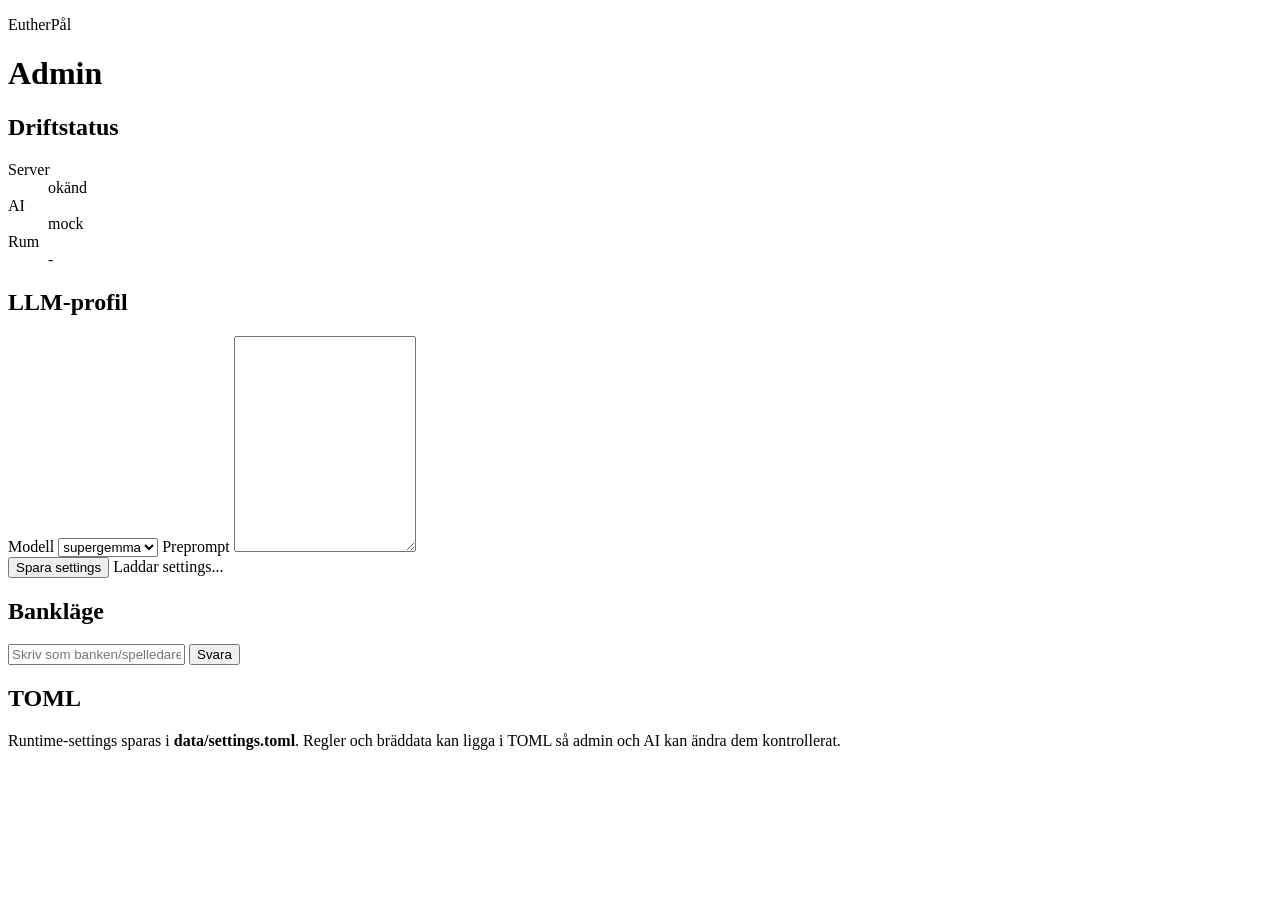
==== web/admin/index.html @ e9e90bf1 "Add bank chat and admin bank mode" ====
<!doctype html>
<html lang="sv">
  <head>
    <meta charset="utf-8">
    <meta name="viewport" content="width=device-width, initial-scale=1">
    <title>EutherPål Admin</title>
    <link rel="stylesheet" href="/assets/styles.css">
    <script defer src="/assets/app.js"></script>
  </head>
  <body data-view="admin">
    <main class="admin-shell">
      <header>
        <p class="eyebrow">EutherPål</p>
        <h1>Admin</h1>
      </header>

      <section class="control-panel">
        <h2>Driftstatus</h2>
        <dl class="status-grid">
          <dt>Server</dt>
          <dd id="admin-server">okänd</dd>
          <dt>AI</dt>
          <dd id="admin-ai">mock</dd>
          <dt>Rum</dt>
          <dd id="admin-room">-</dd>
        </dl>
      </section>

      <section class="control-panel">
        <h2>LLM-profil</h2>
        <form id="settings-form" class="settings-form">
          <label for="model-select">Modell</label>
          <select id="model-select" name="model">
            <option value="supergemma">supergemma</option>
            <option value="llama-local">llama-local</option>
            <option value="mistral-local">mistral-local</option>
            <option value="custom">custom</option>
          </select>

          <label for="preprompt-input">Preprompt</label>
          <textarea id="preprompt-input" name="preprompt" rows="14"></textarea>

          <div class="settings-actions">
            <button id="save-settings-button" type="submit">Spara settings</button>
            <span id="settings-status">Laddar settings...</span>
          </div>
        </form>
      </section>

      <section class="control-panel">
        <h2>Bankläge</h2>
        <div id="admin-bank-chat" class="bank-chat"></div>
        <form id="admin-bank-form" class="bank-chat-form">
          <input id="admin-bank-input" maxlength="280" placeholder="Skriv som banken/spelledaren..." autocomplete="off">
          <button type="submit">Svara</button>
        </form>
      </section>

      <section class="control-panel">
        <h2>TOML</h2>
        <p>Runtime-settings sparas i <strong id="settings-path">data/settings.toml</strong>. Regler och bräddata kan ligga i TOML så admin och AI kan ändra dem kontrollerat.</p>
      </section>
    </main>
  </body>
</html>
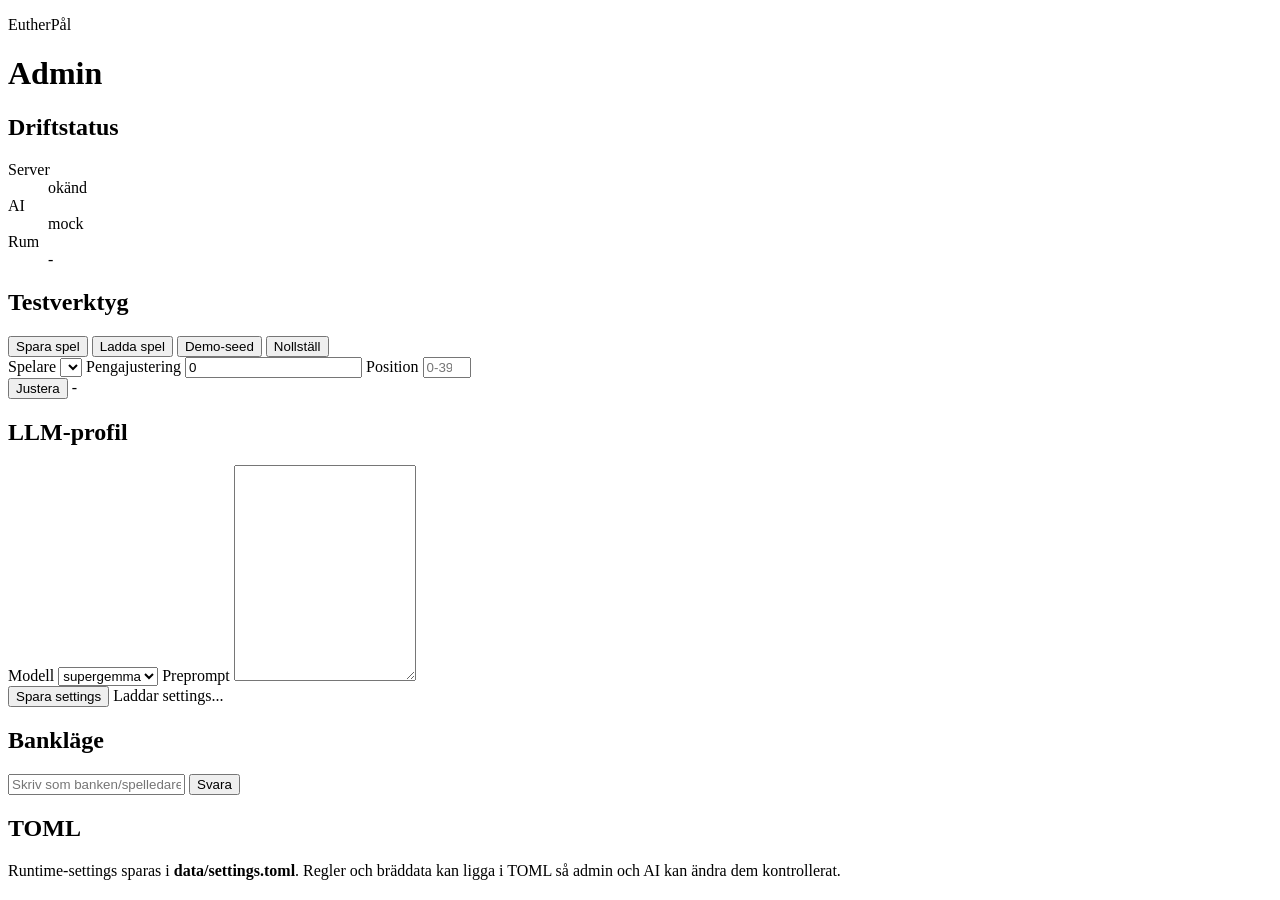
==== commit f15087d7: "Add family test admin tools" ====
--- a/web/admin/index.html
+++ b/web/admin/index.html
@@ -24,6 +24,28 @@
           <dt>Rum</dt>
           <dd id="admin-room">-</dd>
         </dl>
+      </section>
+
+      <section class="control-panel">
+        <h2>Testverktyg</h2>
+        <div class="admin-actions">
+          <button id="admin-save-game" type="button">Spara spel</button>
+          <button id="admin-load-game" type="button">Ladda spel</button>
+          <button id="admin-demo-game" type="button">Demo-seed</button>
+          <button id="admin-new-game" type="button">Nollställ</button>
+        </div>
+        <form id="admin-adjust-form" class="settings-form compact-form">
+          <label for="admin-adjust-player">Spelare</label>
+          <select id="admin-adjust-player"></select>
+          <label for="admin-cash-delta">Pengajustering</label>
+          <input id="admin-cash-delta" type="number" value="0" step="100">
+          <label for="admin-position">Position</label>
+          <input id="admin-position" type="number" min="0" max="39" placeholder="0-39">
+          <div class="settings-actions">
+            <button type="submit">Justera</button>
+            <span id="admin-tools-status">-</span>
+          </div>
+        </form>
       </section>
 
       <section class="control-panel">
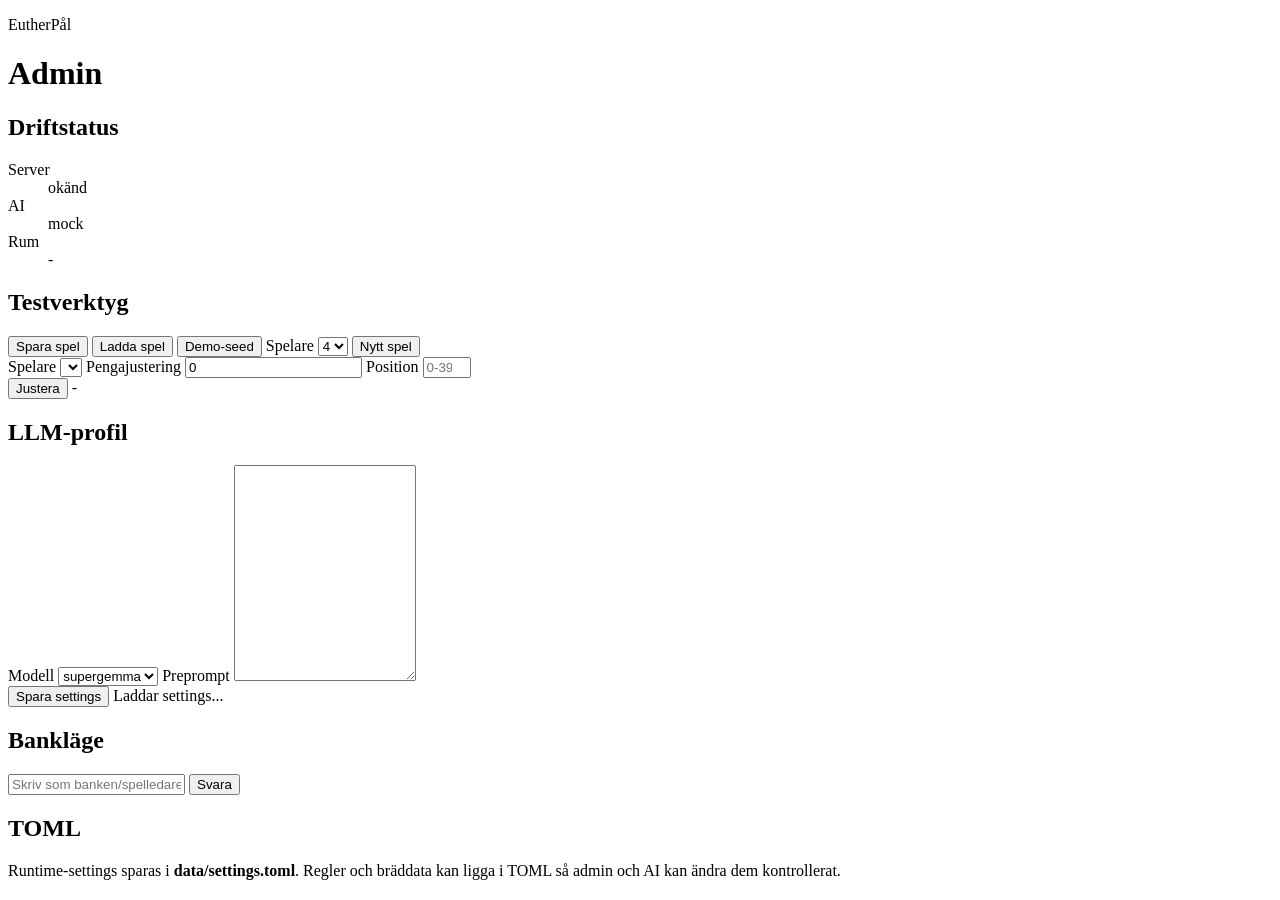
==== commit 4918edd5: "Move new game setup to admin" ====
--- a/web/admin/index.html
+++ b/web/admin/index.html
@@ -32,7 +32,16 @@
           <button id="admin-save-game" type="button">Spara spel</button>
           <button id="admin-load-game" type="button">Ladda spel</button>
           <button id="admin-demo-game" type="button">Demo-seed</button>
-          <button id="admin-new-game" type="button">Nollställ</button>
+          <label class="inline-control" for="admin-new-game-players">
+            <span>Spelare</span>
+            <select id="admin-new-game-players">
+              <option value="2">2</option>
+              <option value="3">3</option>
+              <option value="4" selected>4</option>
+              <option value="5">5</option>
+            </select>
+          </label>
+          <button id="admin-new-game" type="button">Nytt spel</button>
         </div>
         <form id="admin-adjust-form" class="settings-form compact-form">
           <label for="admin-adjust-player">Spelare</label>
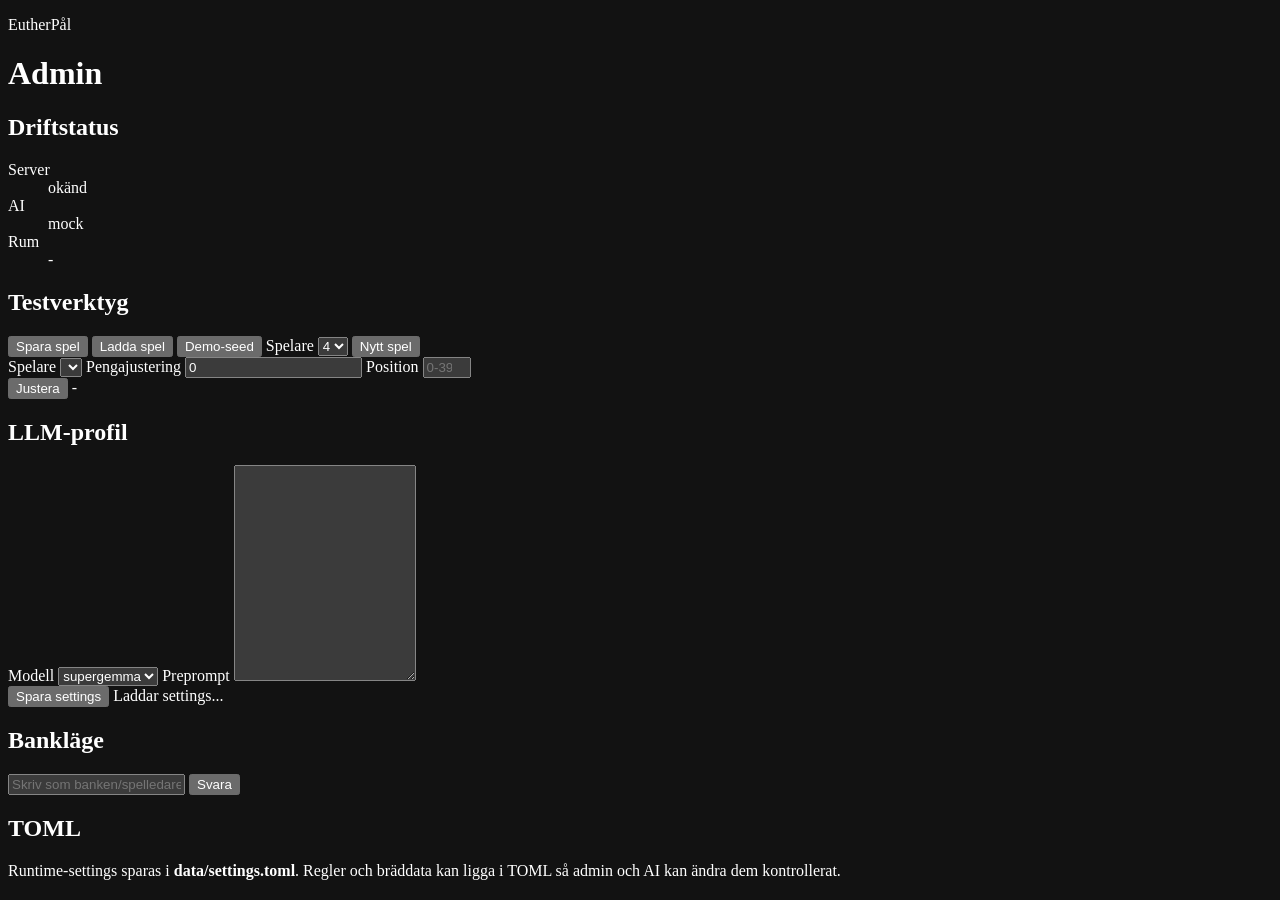
==== commit 918d931f: "Add gruvbox theme and mobile assets pane" ====
--- a/web/admin/index.html
+++ b/web/admin/index.html
@@ -3,6 +3,8 @@
   <head>
     <meta charset="utf-8">
     <meta name="viewport" content="width=device-width, initial-scale=1">
+    <meta name="color-scheme" content="dark">
+    <meta name="supported-color-schemes" content="dark">
     <title>EutherPål Admin</title>
     <link rel="stylesheet" href="/assets/styles.css">
     <script defer src="/assets/app.js"></script>
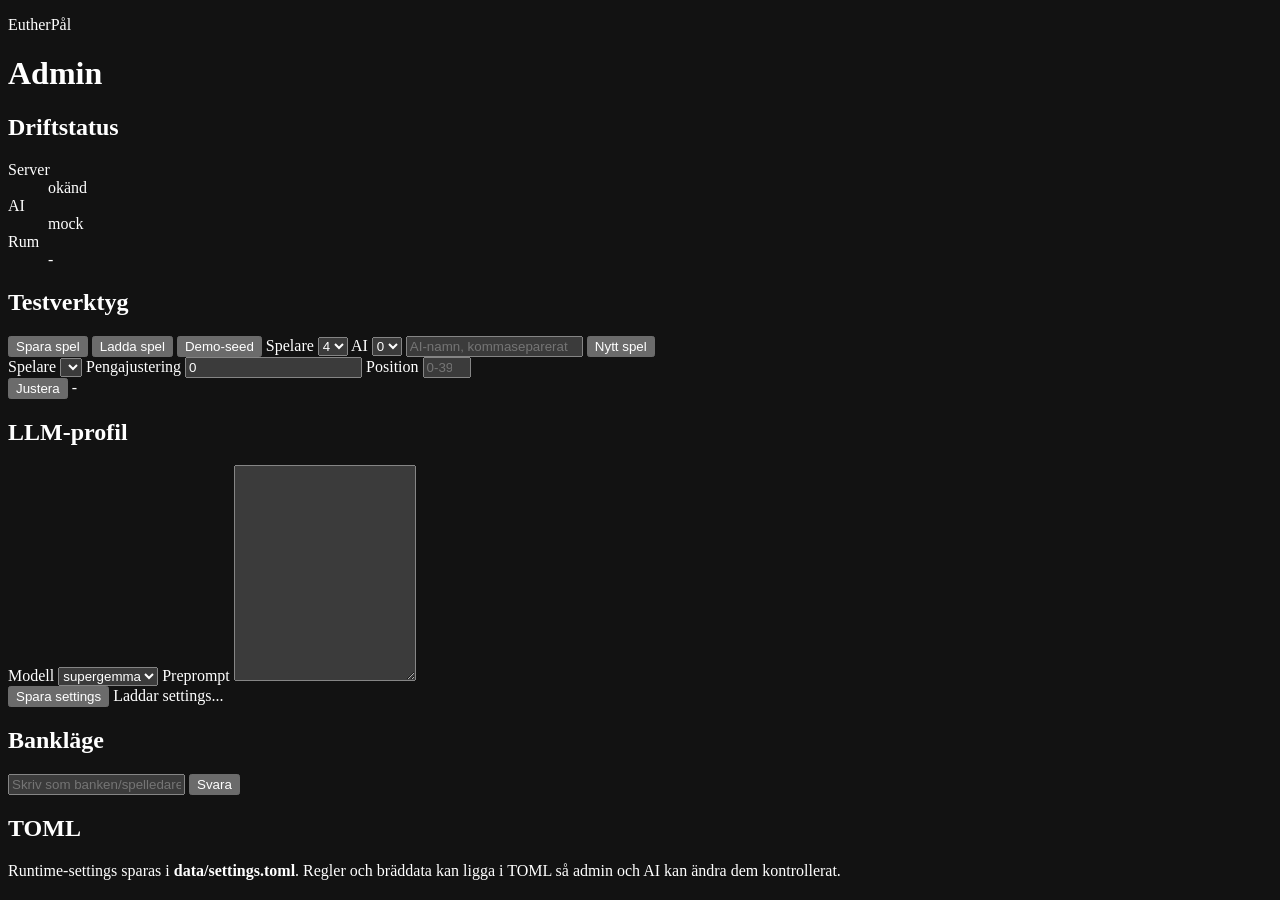
==== commit a53ad300: "Add basic AI player support" ====
--- a/web/admin/index.html
+++ b/web/admin/index.html
@@ -43,6 +43,18 @@
               <option value="5">5</option>
             </select>
           </label>
+          <label class="inline-control" for="admin-new-game-ai">
+            <span>AI</span>
+            <select id="admin-new-game-ai">
+              <option value="0" selected>0</option>
+              <option value="1">1</option>
+              <option value="2">2</option>
+              <option value="3">3</option>
+              <option value="4">4</option>
+              <option value="5">5</option>
+            </select>
+          </label>
+          <input id="admin-new-game-ai-names" maxlength="120" placeholder="AI-namn, kommaseparerat">
           <button id="admin-new-game" type="button">Nytt spel</button>
         </div>
         <form id="admin-adjust-form" class="settings-form compact-form">
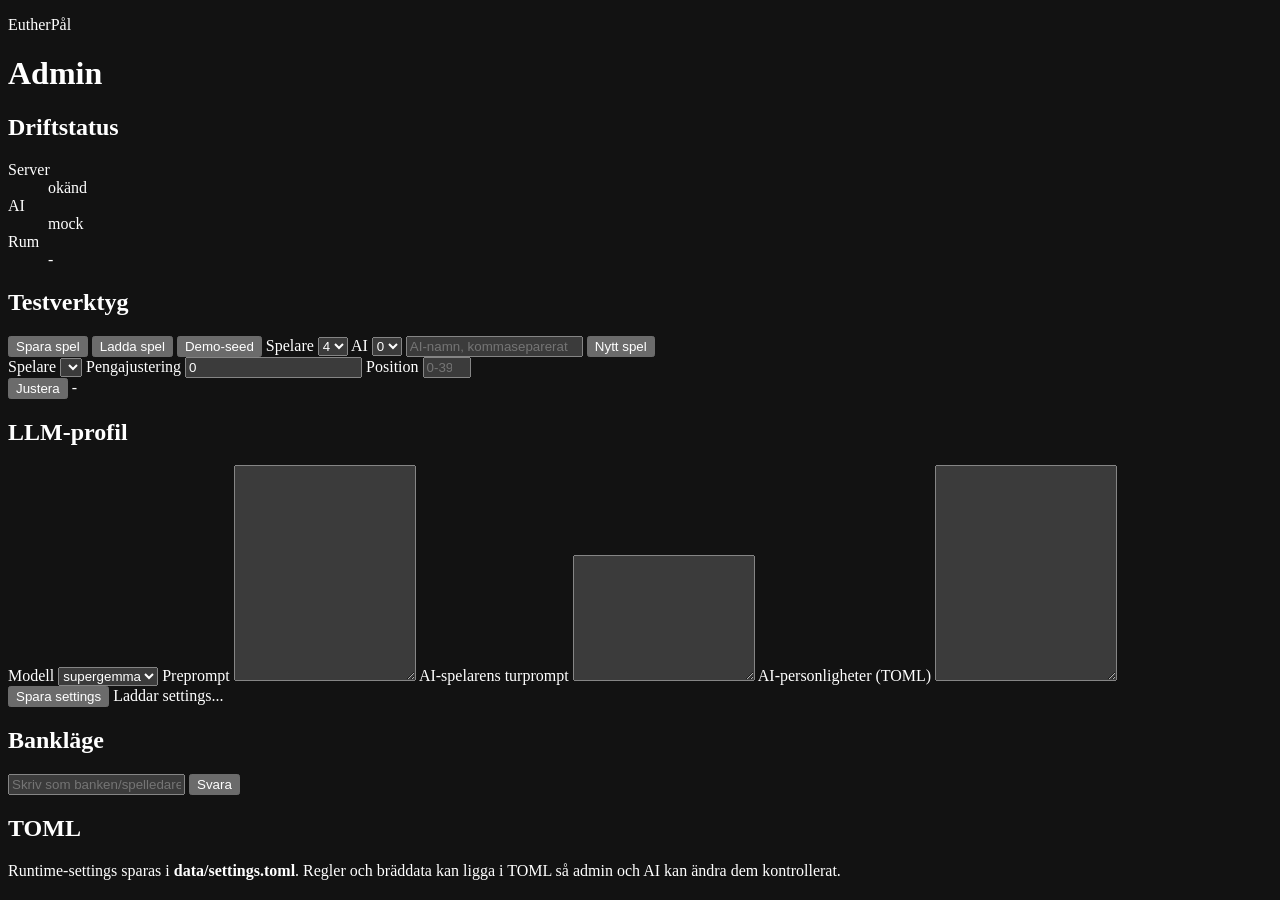
==== commit e6a6fc73: "Use LLM profiles for AI player turns" ====
--- a/web/admin/index.html
+++ b/web/admin/index.html
@@ -85,6 +85,12 @@
           <label for="preprompt-input">Preprompt</label>
           <textarea id="preprompt-input" name="preprompt" rows="14"></textarea>
 
+          <label for="ai-turn-prompt-input">AI-spelarens turprompt</label>
+          <textarea id="ai-turn-prompt-input" name="aiTurnPrompt" rows="8"></textarea>
+
+          <label for="ai-profiles-input">AI-personligheter (TOML)</label>
+          <textarea id="ai-profiles-input" name="aiProfilesToml" rows="14" spellcheck="false"></textarea>
+
           <div class="settings-actions">
             <button id="save-settings-button" type="submit">Spara settings</button>
             <span id="settings-status">Laddar settings...</span>
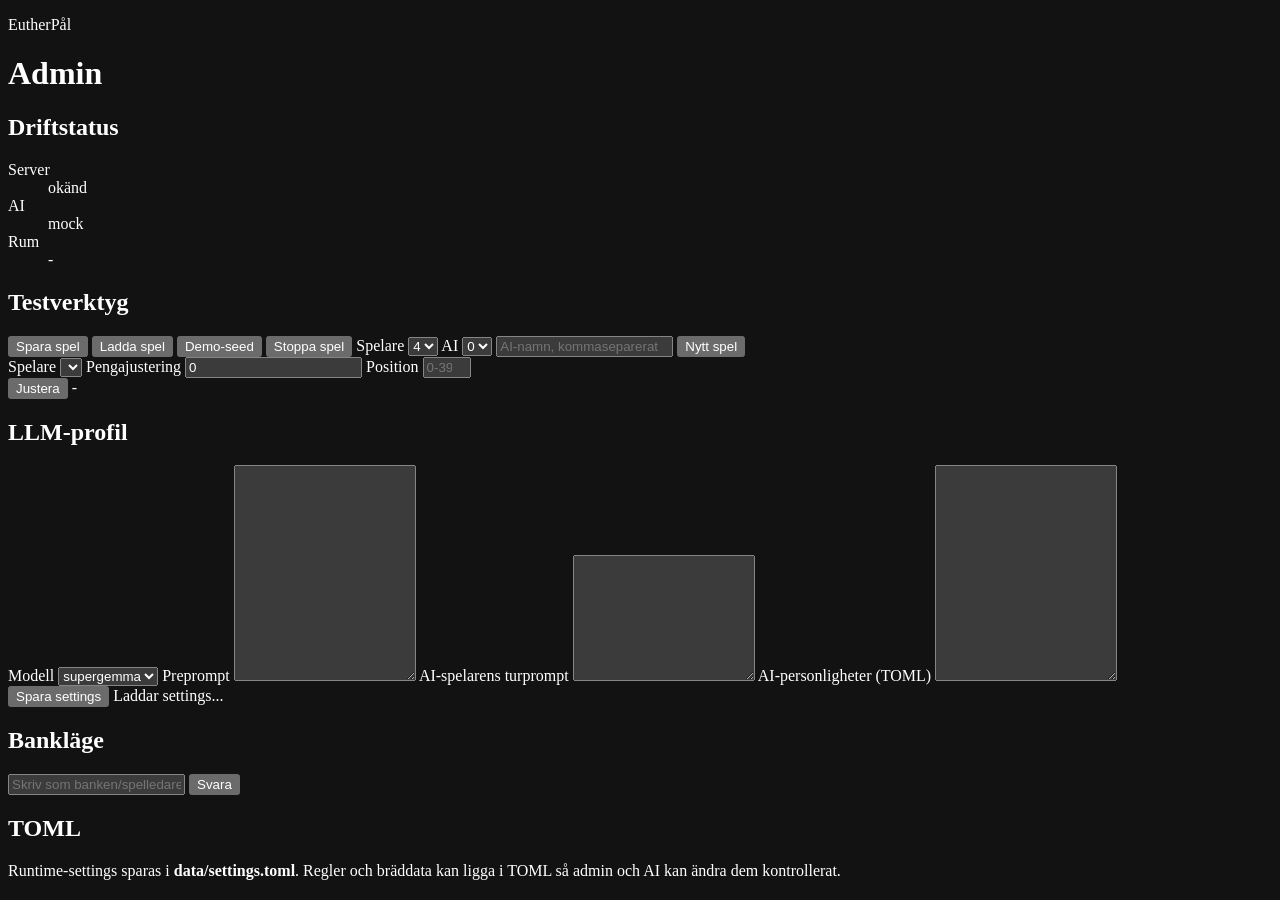
==== commit e5c60d18: "Show AI turn reasoning and add game stop control" ====
--- a/web/admin/index.html
+++ b/web/admin/index.html
@@ -34,6 +34,7 @@
           <button id="admin-save-game" type="button">Spara spel</button>
           <button id="admin-load-game" type="button">Ladda spel</button>
           <button id="admin-demo-game" type="button">Demo-seed</button>
+          <button id="admin-stop-game" class="danger-button" type="button">Stoppa spel</button>
           <label class="inline-control" for="admin-new-game-players">
             <span>Spelare</span>
             <select id="admin-new-game-players">
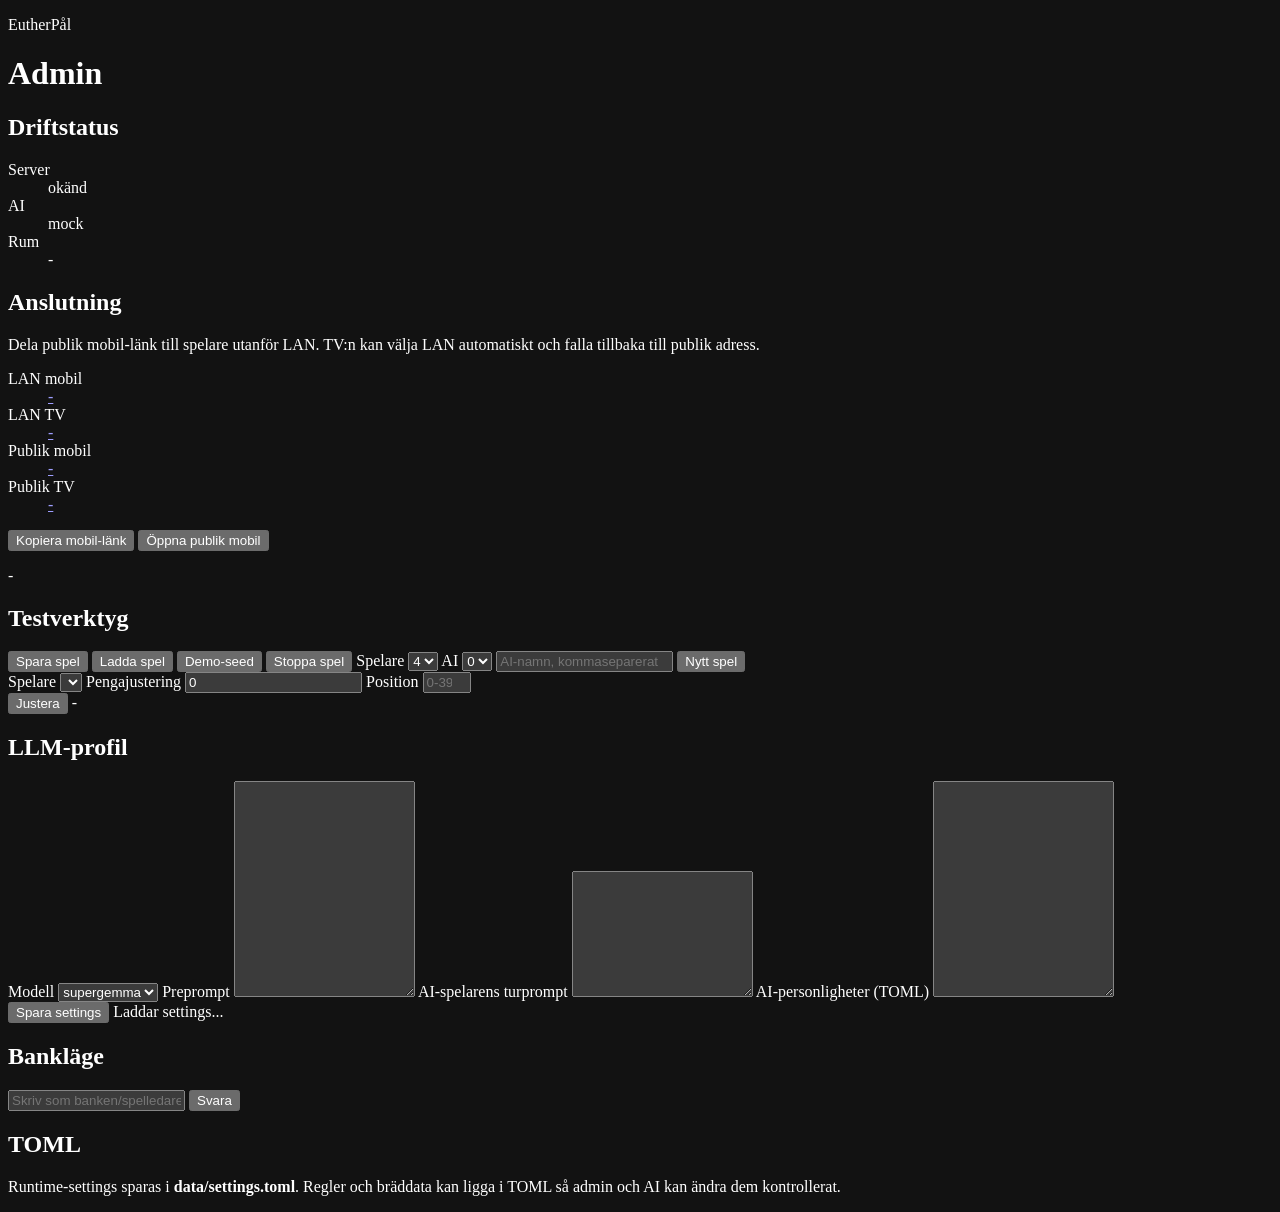
==== commit bb04c1f8: "Add public EutherPal connection mode" ====
--- a/web/admin/index.html
+++ b/web/admin/index.html
@@ -6,8 +6,8 @@
     <meta name="color-scheme" content="dark">
     <meta name="supported-color-schemes" content="dark">
     <title>EutherPål Admin</title>
-    <link rel="stylesheet" href="/assets/styles.css">
-    <script defer src="/assets/app.js"></script>
+    <link rel="stylesheet" href="assets/styles.css">
+    <script defer src="assets/app.js"></script>
   </head>
   <body data-view="admin">
     <main class="admin-shell">
@@ -26,6 +26,26 @@
           <dt>Rum</dt>
           <dd id="admin-room">-</dd>
         </dl>
+      </section>
+
+      <section class="control-panel">
+        <h2>Anslutning</h2>
+        <p class="connection-hint">Dela publik mobil-länk till spelare utanför LAN. TV:n kan välja LAN automatiskt och falla tillbaka till publik adress.</p>
+        <dl class="connection-grid">
+          <dt>LAN mobil</dt>
+          <dd><a id="connection-lan-mobile" href="#">-</a></dd>
+          <dt>LAN TV</dt>
+          <dd><a id="connection-lan-tv" href="#">-</a></dd>
+          <dt>Publik mobil</dt>
+          <dd><a id="connection-public-mobile" href="#">-</a></dd>
+          <dt>Publik TV</dt>
+          <dd><a id="connection-public-tv" href="#">-</a></dd>
+        </dl>
+        <div class="admin-actions">
+          <button id="copy-public-mobile-url" type="button">Kopiera mobil-länk</button>
+          <button id="open-public-mobile-url" type="button">Öppna publik mobil</button>
+        </div>
+        <p id="connection-status" class="connection-status">-</p>
       </section>
 
       <section class="control-panel">
